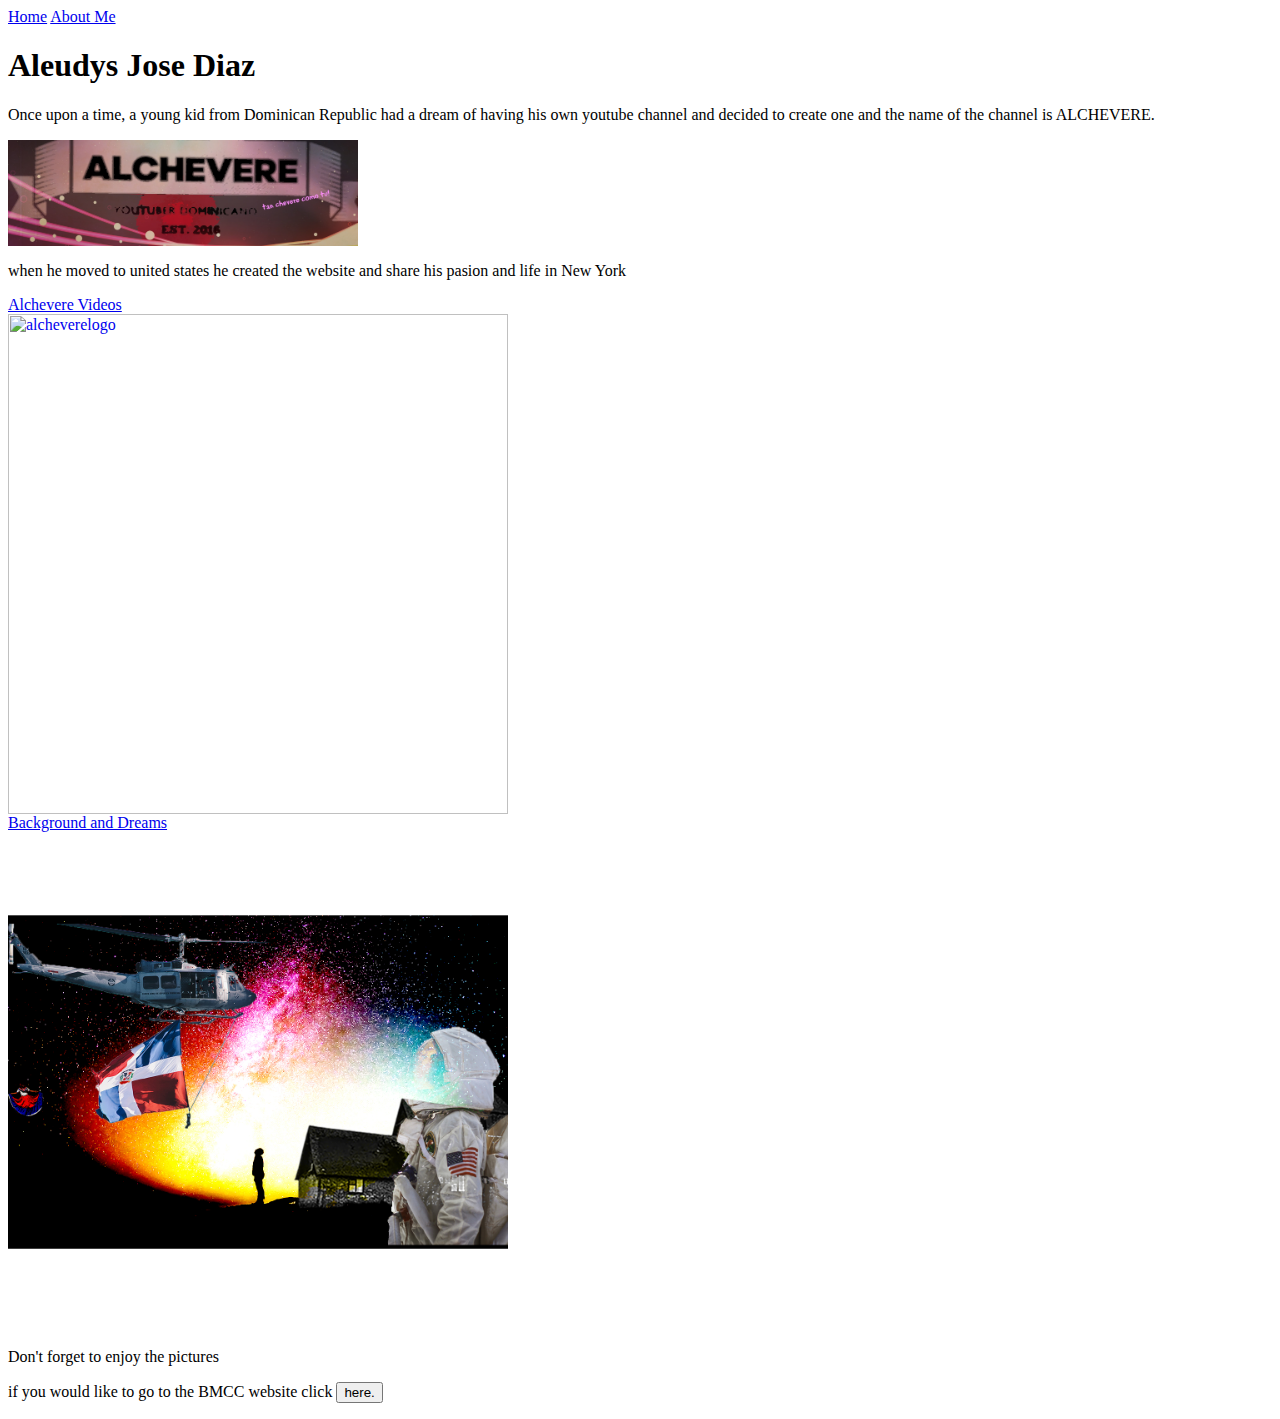
==== website Aleudys Jose Diaz/index.html @ 919b4ea6 "Add files via upload" ====
<html>
	<head>
		<title>Aleudys Jose Diaz</title>
		<link rel="stylesheet" href="style.css">
		<a class ="active"	href="index.html">Home</a>
		<a href="aboutMe.html">About Me</a>
	<body>
    <header>
		<h1>Aleudys Jose Diaz</h1>
  </header>


		<p>Once upon a time, a young kid from Dominican Republic had a dream of having his own youtube channel and decided to create one
    and the name of the channel is ALCHEVERE.</p>
    <img src="images/Alcheverebanner.jpg" alt="Alcheverebanner.html" width="350px" lenght="100px" />

		<!-- First Choice 1 -->
    <p>when he moved to united states he created the website and share his pasion and life in New York</p>
		<a class="choice1" href="Alcheverevideo.html"> Alchevere Videos
		<br>
		  <img src="images/alchevere.png" alt="alcheverelogo" width="500px" />
		</a>
		</br>

		<!-- Second Choice 2 -->
		<a class="choice2" href="AleudysJoseDiaz_SpacesIsland.html"> Background and Dreams
		<br>
		<img src="images/AleudysJoseDiaz_SpacesIsland.jpg" alt="AleudysJoseDiaz_SpacesIsland." width="500px"/>

    </a>
	<br>
            <p>Don't forget to enjoy the pictures</p>
	</body>
  <p class="bmcclink">if you would like to go to the BMCC website click <a href="https://www.bmcc.cuny.edu/j2ee/"><button type="button" name="bmcclink" >here.</button> </a> </p>
</html>
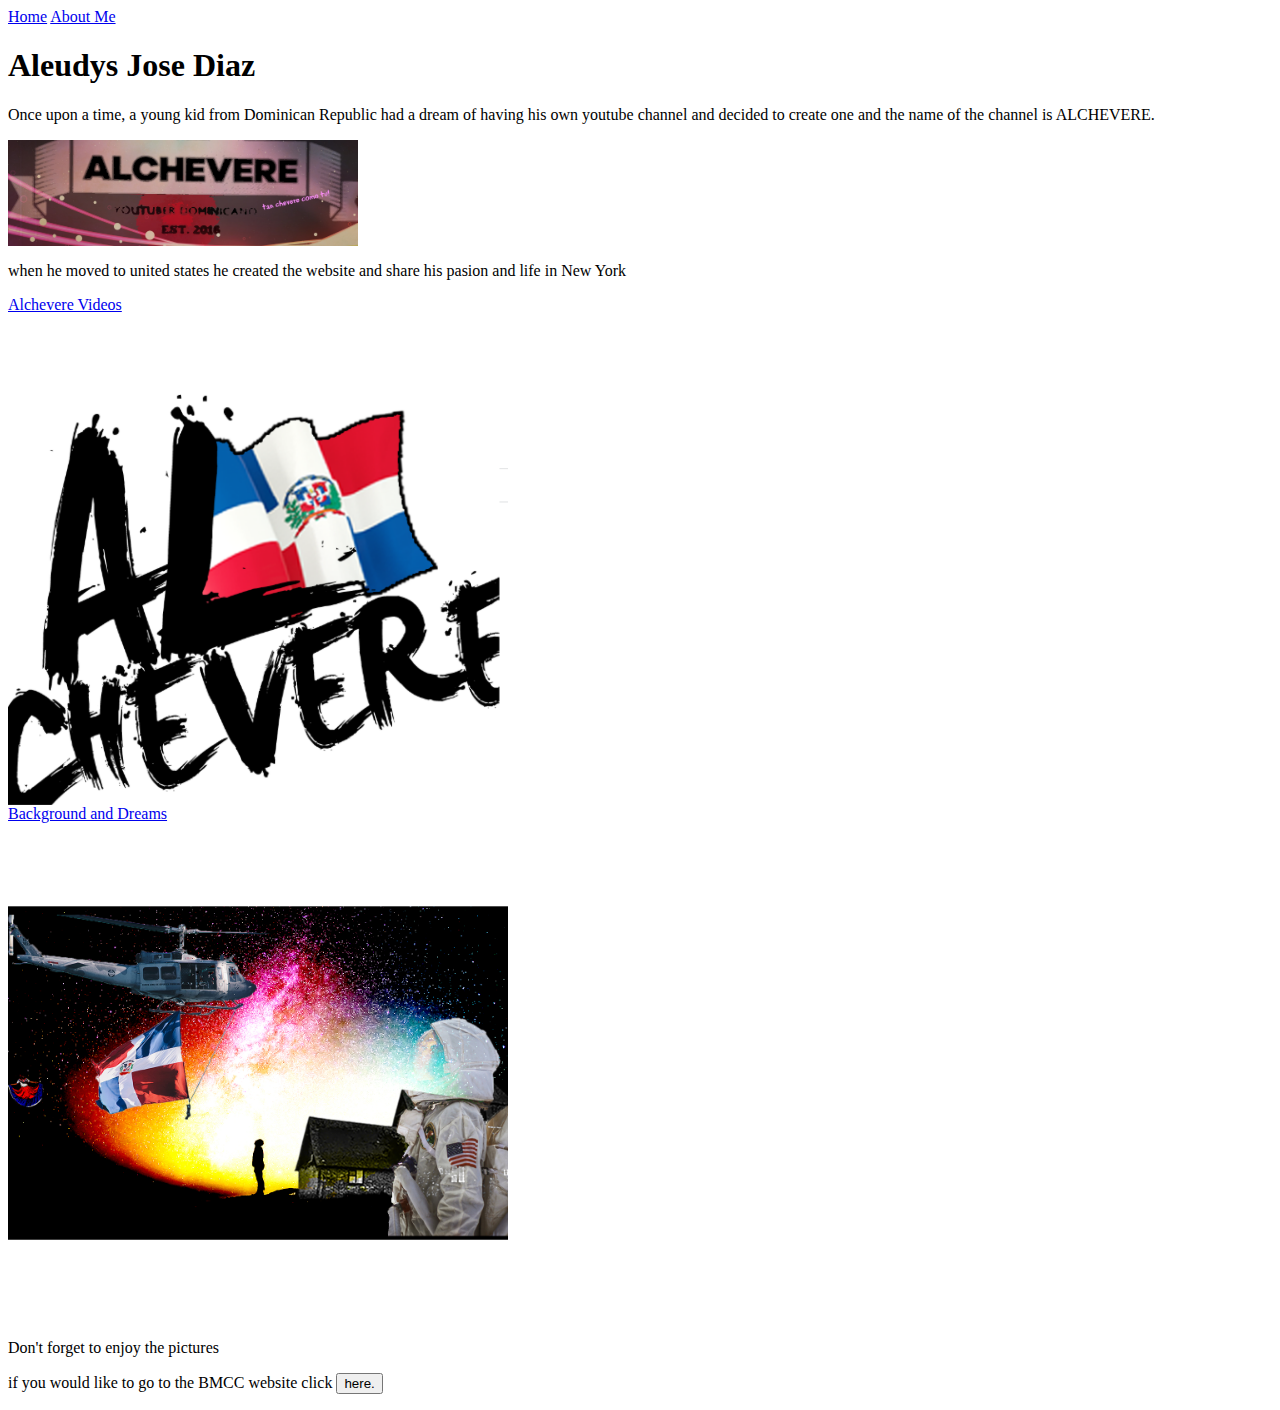
==== commit d5cde05b: "Update index.html" ====
--- a/website Aleudys Jose Diaz/index.html
+++ b/website Aleudys Jose Diaz/index.html
@@ -18,7 +18,7 @@
     <p>when he moved to united states he created the website and share his pasion and life in New York</p>
 		<a class="choice1" href="Alcheverevideo.html"> Alchevere Videos
 		<br>
-		  <img src="images/alchevere.png" alt="alcheverelogo" width="500px" />
+		  <img src="images/alchevere.PNG" alt="alcheverelogo.html" width="500px" />
 		</a>
 		</br>
 
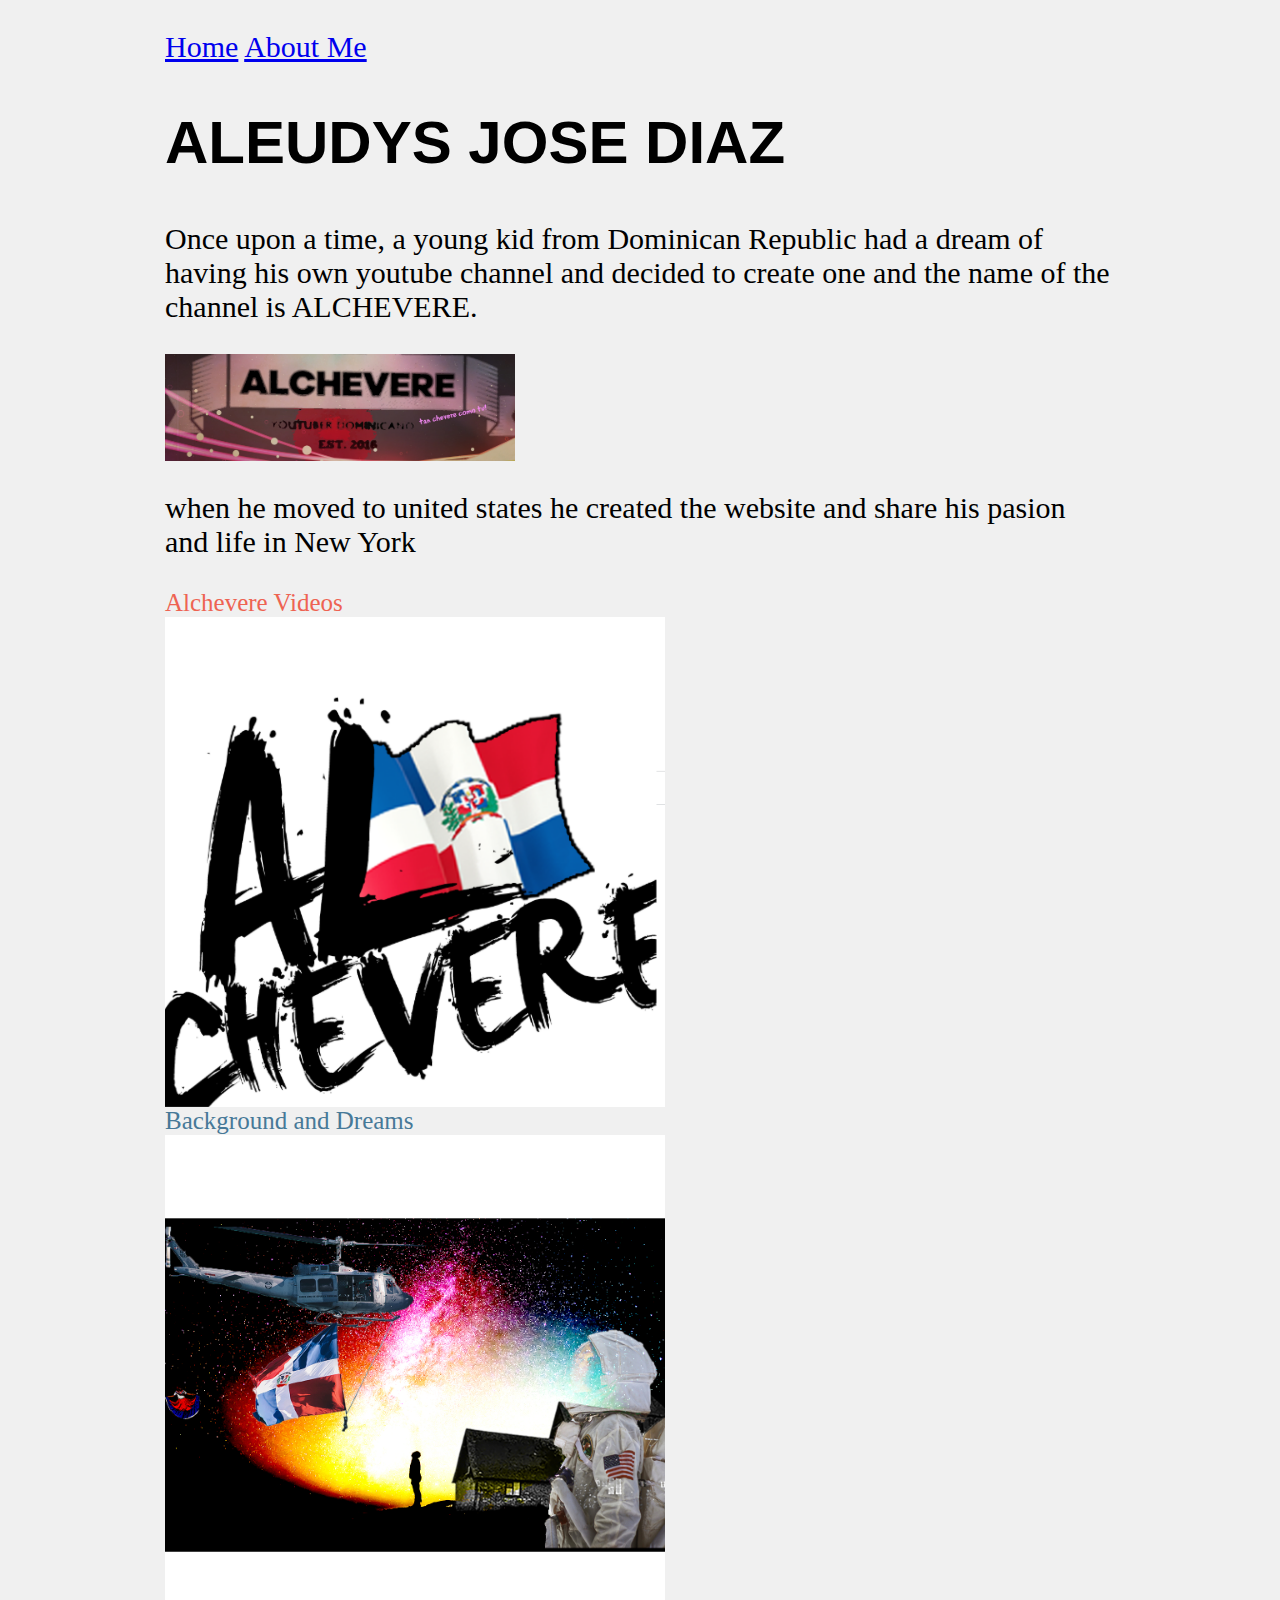
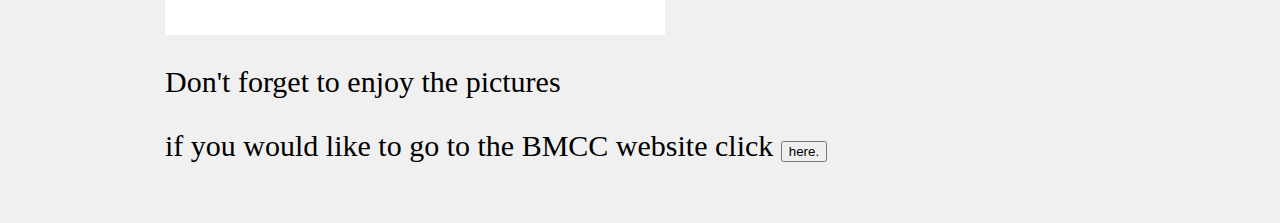
==== commit f191cd2d: "Update index.html" ====
--- a/website Aleudys Jose Diaz/index.html
+++ b/website Aleudys Jose Diaz/index.html
@@ -1,7 +1,7 @@
 <html>
 	<head>
 		<title>Aleudys Jose Diaz</title>
-		<link rel="stylesheet" href="style.css">
+		<link rel="stylesheet" href="Style.css">
 		<a class ="active"	href="index.html">Home</a>
 		<a href="aboutMe.html">About Me</a>
 	<body>
--- a/website Aleudys Jose Diaz/Style.css
+++ b/website Aleudys Jose Diaz/Style.css
@@ -0,0 +1,44 @@
+body{
+	font-size: 30px;
+	margin:20px;
+	background-color: #F0F0F0;
+	margin: 0 auto;
+	max-width: 950px;
+	padding: 1em 1em 2em;
+}
+h1, h2, h3, h4, h5, h6 {
+    color: #000000;
+    font-weight: 600;
+    line-height: 1.3;
+}
+
+h1{font-family: Impact, sans-serif;
+	text-transform: uppercase;}
+
+a {color: #249,198,208;}
+
+.attribution{
+	font-size:7px;
+}
+.choice1{
+	font-size: 25px;
+	text-decoration: none;
+	color: #EE6352 ;
+}
+.choice2{
+	font-size: 25px;
+	text-decoration: none;
+	color: #477998;
+}
+.home{font-family: Impact, sans-serif;
+	text-transform: uppercase;
+	color:#444;
+	text-decoration: none;
+}
+div {
+		padding: 20px;
+		width: 850px;
+		height: 200px;
+		text-align: justify;
+}
+<br>
